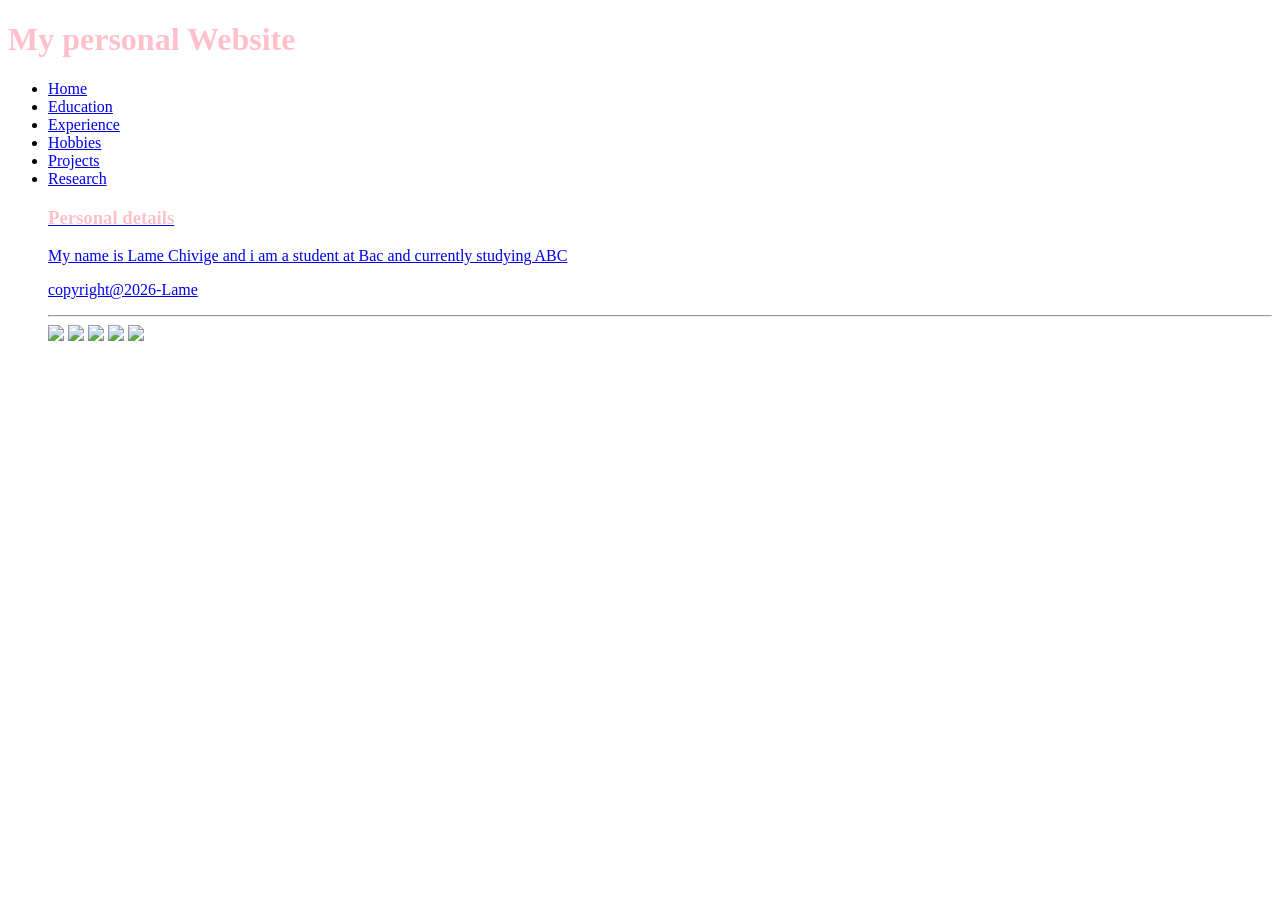
==== index.html @ f392b84a "Update index.html" ====
<!DOCTYPE html>
<html>
  <head>
    <title>My personal profile</title>
    <meta charset ="utf-8">
    <style>
      h1{
        color:pink;
      }
    </style>
       <link rel ="style sheet="text/css"href ="css/style.css">
  </head>
  <body>
    <div id = "divmaincontainer">
      <header id ="sitetitle">
        <h1 id ="sitetitle">My personal Website</h1>
        <span id ="site motto".Inspired to make the world better for all </span>
      </header>
      <nav id="sitenav">
        <ul id= "ulnav">
          <li><a href="#">Home</a></li>
          <li><a href="#">Education</a</li>
          <li><a href="#">Experience</a</li>
          <li><a href="Hobbies.html">Hobbies</a</li>
          <li><a href="#">Projects</a</li>
          <li><a href = "research.html">Research</a</li>
          <main id ="maincontent">
            <section>
              <h1>Personal details</h1>
              <p>My name is Lame Chivige and i am a student at Bac and currently studying ABC</p>
            </section>
            <article>
              <p>copyright@2026-Lame</p>
            </article>
          </main>
          <footer>
            <p></p>
            <hr>
            <section id ="social media">
              <a href= "facebook.com"><img src = "FB.jpg"></a>
              <a href= "web.whatsapp.com"><img src = "WP.jpg"></a>
               <a href= "Instagram.com"><img src = "IG.jpg"></a>
              <a href= "YOUTUBE.com"><img src = "YT.jpg"></a>
              <a href= "Twitter.com"><img src = "X.jpg"></a>
            </section>
          </footer>
        </ul>
      </nav>
    </div>
  </body>
</html>
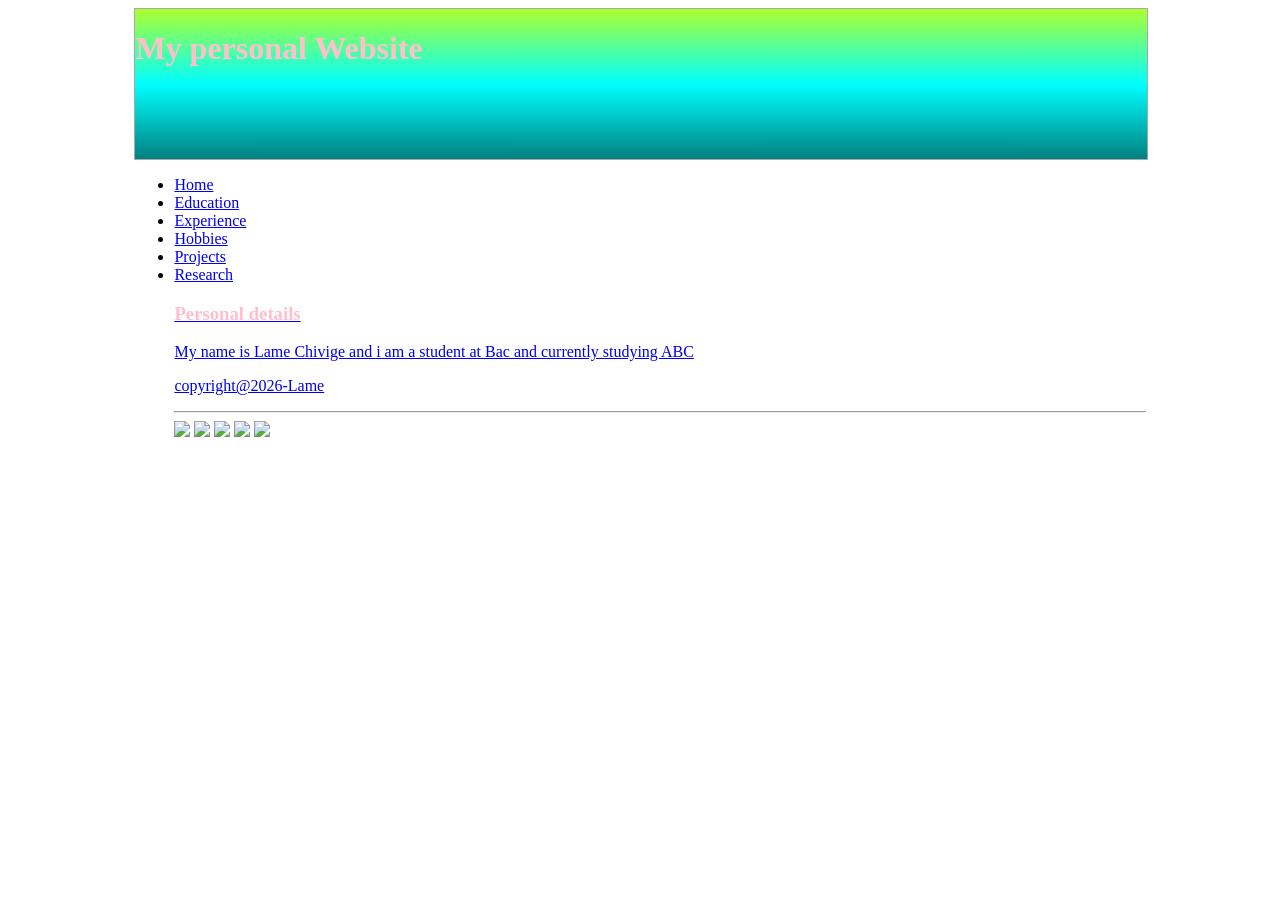
==== commit d064ba87: "Update index.html" ====
--- a/index.html
+++ b/index.html
@@ -8,11 +8,11 @@
         color:pink;
       }
     </style>
-       <link rel ="style sheet="text/css"href ="css/style.css">
+       <link rel ="stylesheet" type="text/css" href ="css/style.css"/>
   </head>
   <body>
     <div id = "divmaincontainer">
-      <header id ="sitetitle">
+      <header id ="siteheader">
         <h1 id ="sitetitle">My personal Website</h1>
         <span id ="site motto".Inspired to make the world better for all </span>
       </header>
@@ -21,7 +21,7 @@
           <li><a href="#">Home</a></li>
           <li><a href="#">Education</a</li>
           <li><a href="#">Experience</a</li>
-          <li><a href="Hobbies.html">Hobbies</a</li>
+          <li><a href="hobbies.html">Hobbies</a</li>
           <li><a href="#">Projects</a</li>
           <li><a href = "research.html">Research</a</li>
           <main id ="maincontent">
--- a/css/style.css
+++ b/css/style.css
@@ -0,0 +1,15 @@
+/*styling divmainconatainer*/
+div#divmaincontainer{
+  width:80%;
+  margin:auto;
+/*  border:1px solid pink;*/  
+}
+
+/**/
+/*styling the header of the site*/
+header#siteheader{
+  width:100%;
+  height:150px;
+  background-image:linear-gradient(greenyellow,cyan,teal);
+  border:1px solid darkgrey;
+}
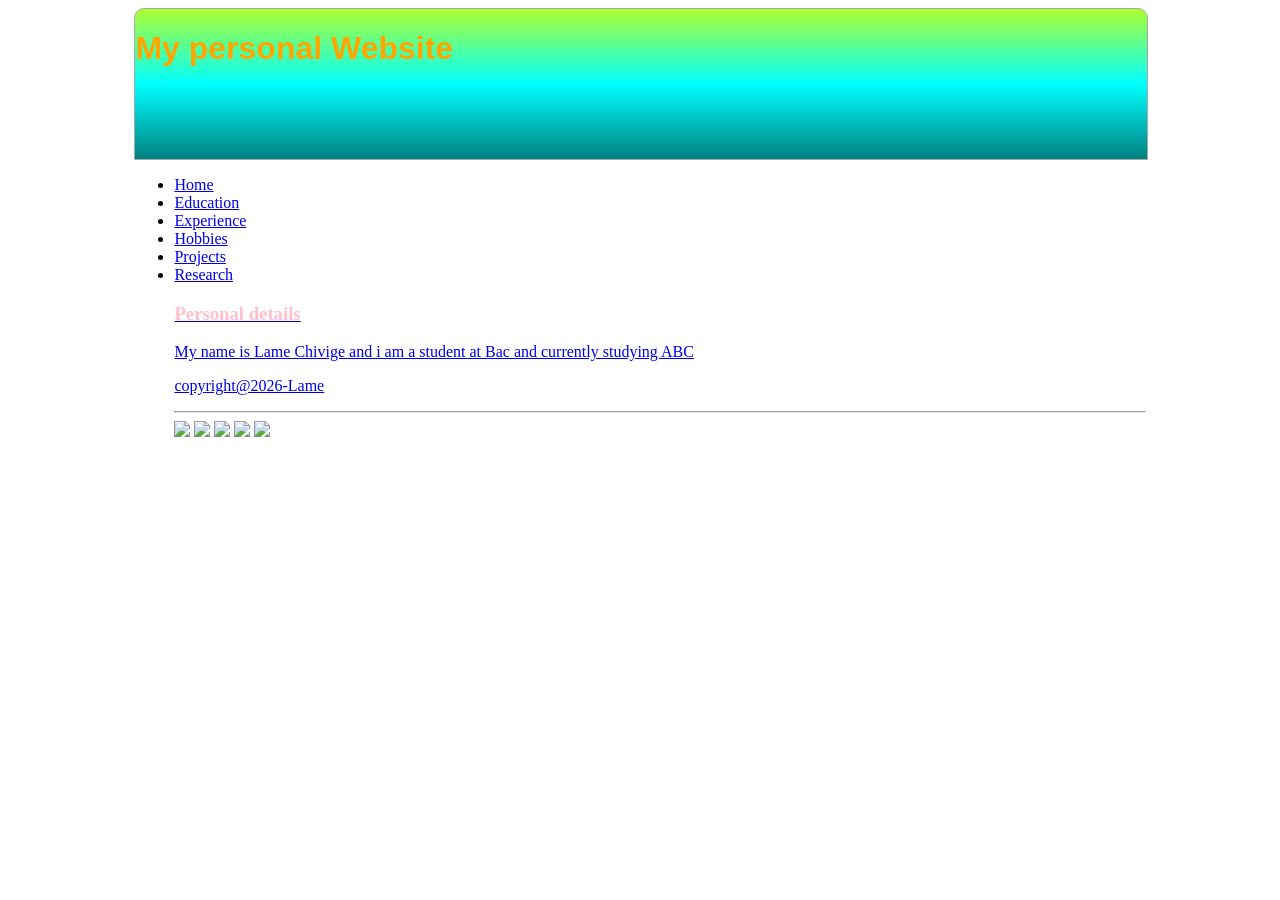
==== commit b814fcb9: "Update index.html" ====
--- a/index.html
+++ b/index.html
@@ -14,7 +14,7 @@
     <div id = "divmaincontainer">
       <header id ="siteheader">
         <h1 id ="sitetitle">My personal Website</h1>
-        <span id ="site motto".Inspired to make the world better for all </span>
+        <span id ="site motto" Inspired to make the world better for all </span>
       </header>
       <nav id="sitenav">
         <ul id= "ulnav">
--- a/css/style.css
+++ b/css/style.css
@@ -2,7 +2,7 @@
 div#divmaincontainer{
   width:80%;
   margin:auto;
-/*  border:1px solid pink;*/  
+/*border:1px solid pink;*/  
 }
 
 /**/
@@ -12,4 +12,12 @@
   height:150px;
   background-image:linear-gradient(greenyellow,cyan,teal);
   border:1px solid darkgrey;
+  border-radius:10px 10px 0 0;
 }
+
+/*styling sitetitle*/
+h1#sitetitle{
+  font-family:Arial;
+  font-size:32px;
+  color:orange;
+}
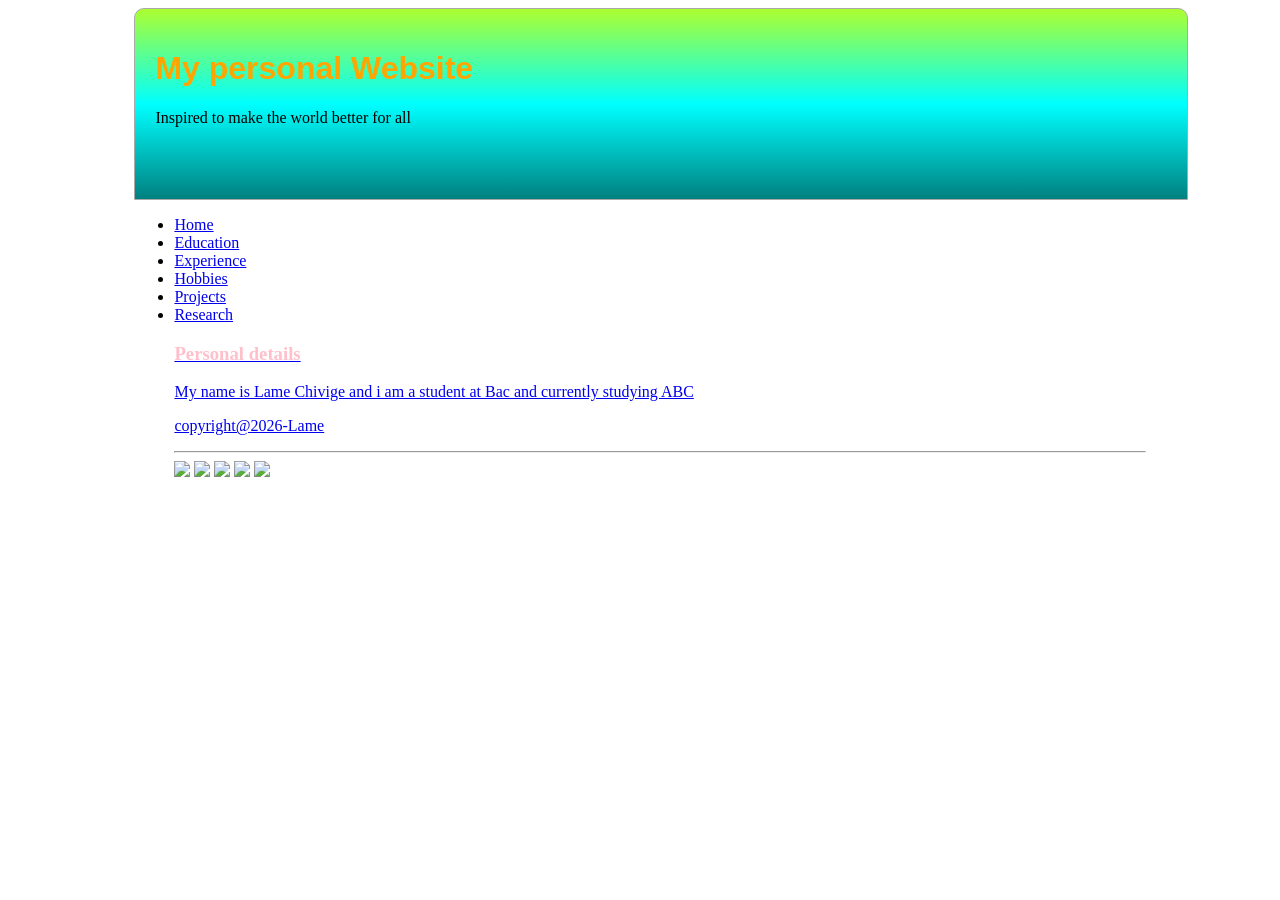
==== commit 0543a7df: "Update index.html" ====
--- a/index.html
+++ b/index.html
@@ -14,7 +14,7 @@
     <div id = "divmaincontainer">
       <header id ="siteheader">
         <h1 id ="sitetitle">My personal Website</h1>
-        <span id ="site motto" Inspired to make the world better for all </span>
+        <span id ="site motto">Inspired to make the world better for all </span>
       </header>
       <nav id="sitenav">
         <ul id= "ulnav">
--- a/css/style.css
+++ b/css/style.css
@@ -8,6 +8,7 @@
 /**/
 /*styling the header of the site*/
 header#siteheader{
+  padding:20px;
   width:100%;
   height:150px;
   background-image:linear-gradient(greenyellow,cyan,teal);
@@ -20,4 +21,6 @@
   font-family:Arial;
   font-size:32px;
   color:orange;
+  text-allign:center;
 }
+/*styling site motto
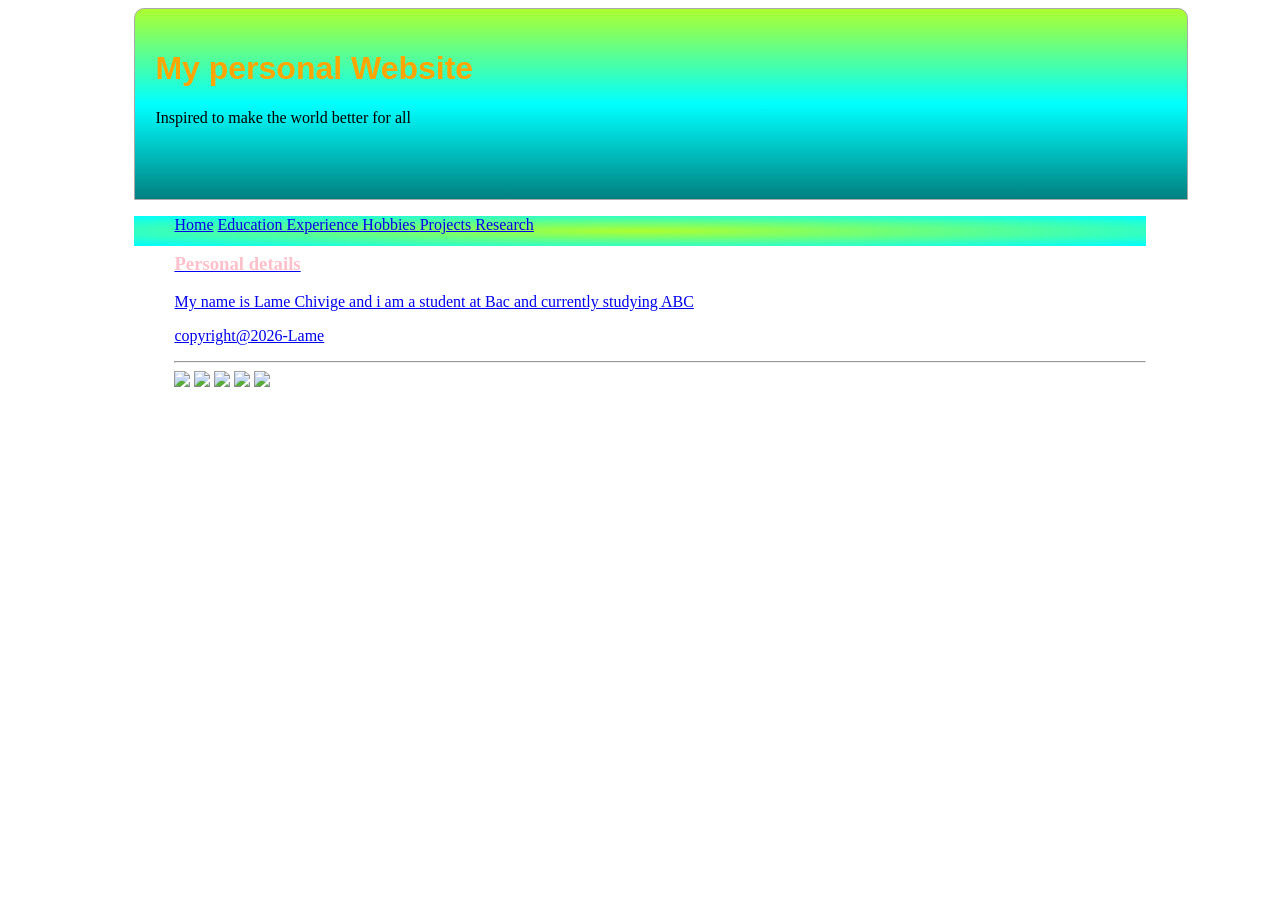
==== commit 0ca035ba: "Update index.html" ====
--- a/index.html
+++ b/index.html
@@ -11,7 +11,7 @@
        <link rel ="stylesheet" type="text/css" href ="css/style.css"/>
   </head>
   <body>
-    <div id = "divmaincontainer">
+    <div id ="divmaincontainer">
       <header id ="siteheader">
         <h1 id ="sitetitle">My personal Website</h1>
         <span id ="site motto">Inspired to make the world better for all </span>
--- a/css/style.css
+++ b/css/style.css
@@ -23,4 +23,25 @@
   color:orange;
   text-allign:center;
 }
-/*styling site motto
+
+/*styling site motto*/
+span#sitemotto{
+  font-size:18px;
+  font-family:tahoma;
+  font-style:italic;
+  color:aqua;
+  text-allign:center;
+}
+
+/*site navigation*/
+nav#sitenav{
+  width:100%;
+  height:30px;
+  background-image:radial-gradient(greenyellow,cyan);
+}
+
+/*navigation elements*/
+ul#ulnav>li{
+  display:inline;
+  list-style-type:none;
+}  
